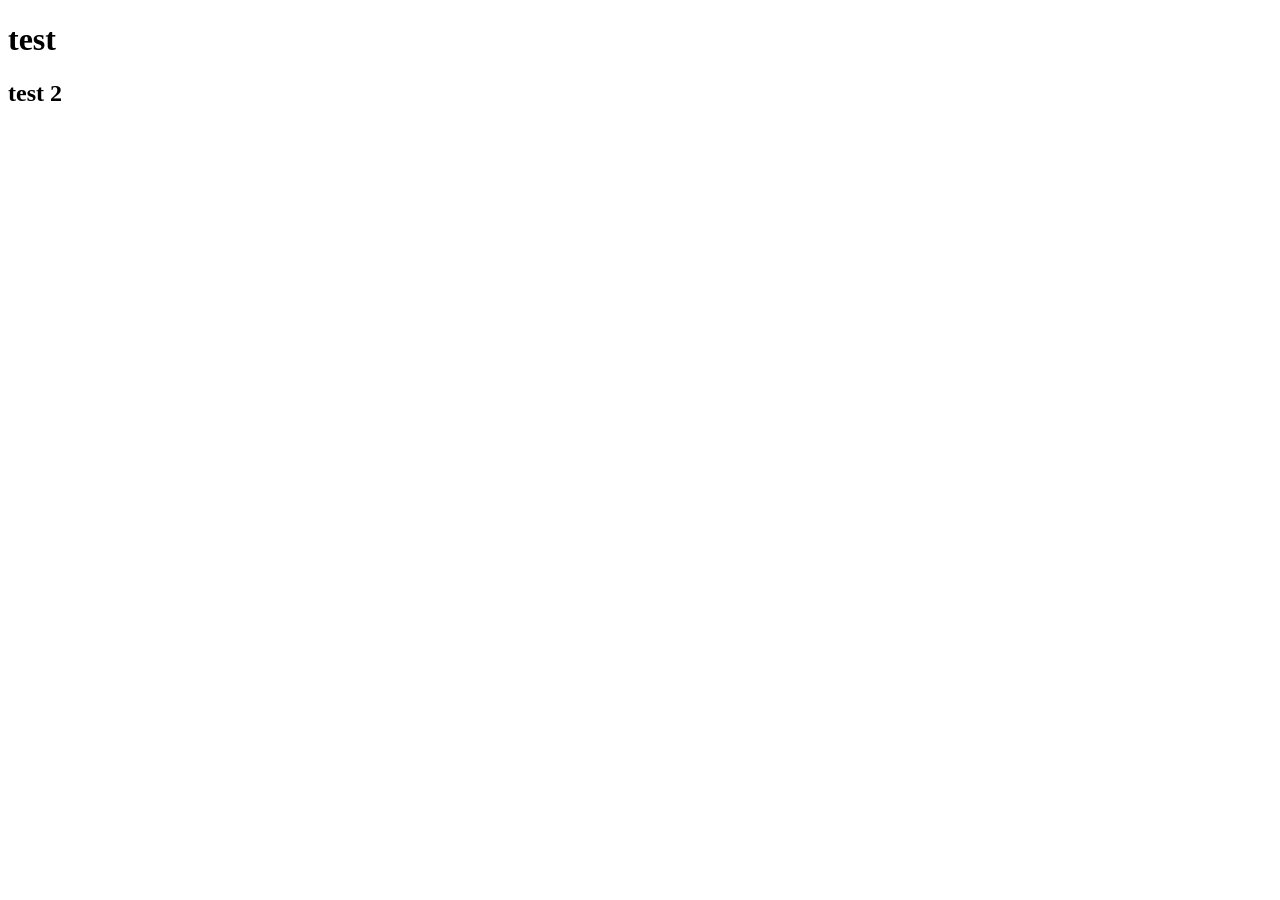
==== card_hovering_effect/index.html @ 5305d42c "solved git repo inside git repo problem" ====
<!DOCTYPE html>
<html lang="en">
  <head>
    <meta charset="UTF-8" />
    <meta http-equiv="X-UA-Compatible" content="IE=edge" />
    <meta name="viewport" content="width=device-width, initial-scale=1.0" />
    <title>Card Hovering Effect</title>

    <link rel="stylesheet" href="./style.css" />
  </head>

  <body>
    <h1>test</h1>
    <h2>test 2</h2>
  </body>
</html>
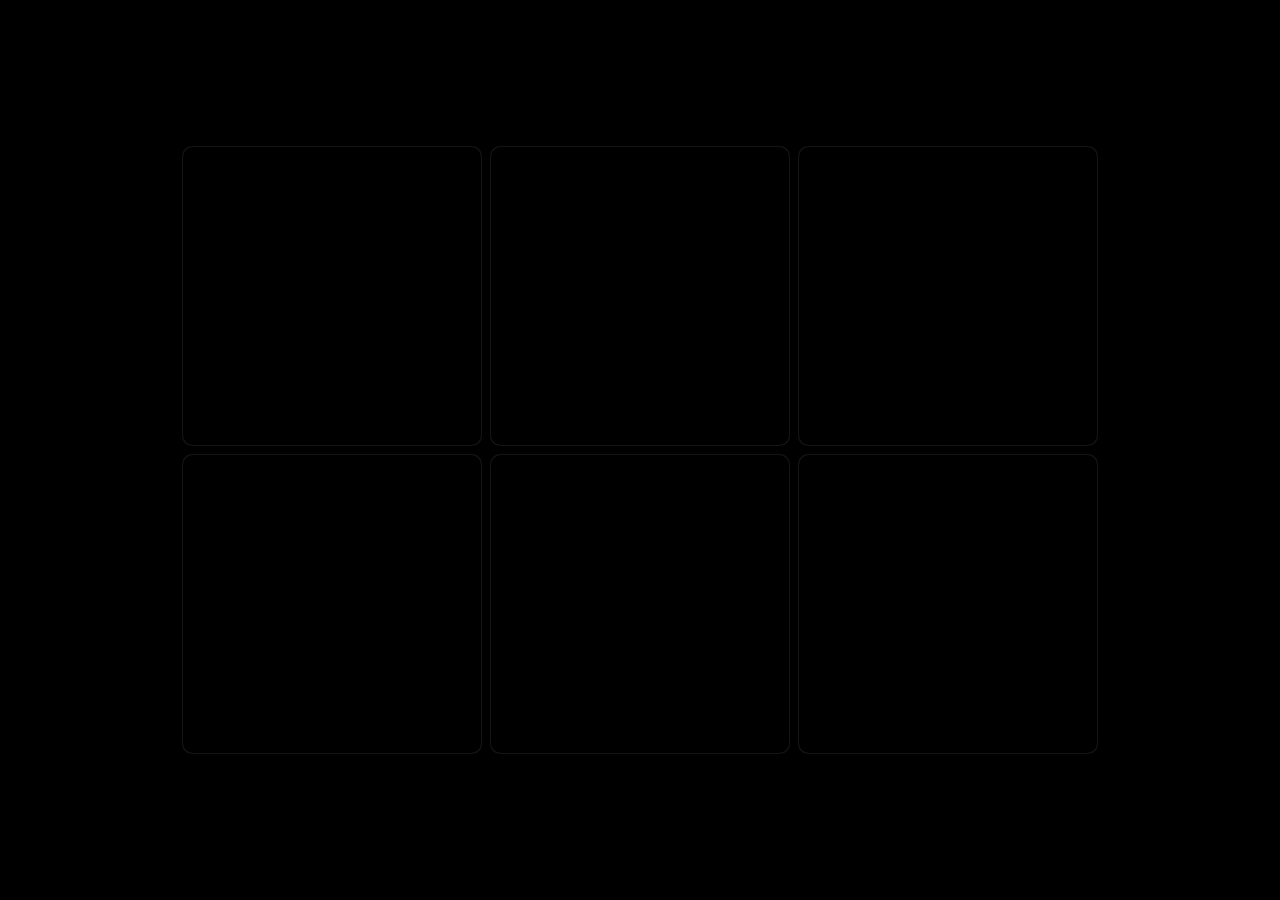
==== commit c8b19bea: "hovering cards effect done" ====
--- a/card_hovering_effect/index.html
+++ b/card_hovering_effect/index.html
@@ -10,7 +10,33 @@
   </head>
 
   <body>
-    <h1>test</h1>
-    <h2>test 2</h2>
+    <main id="card-container" class="app-container">
+      <div class="card">
+        <div class="card-content"></div>
+        <div class="card-border"></div>
+      </div>
+      <div class="card">
+        <div class="card-content"></div>
+        <div class="card-border"></div>
+      </div>
+      <div class="card">
+        <div class="card-content"></div>
+        <div class="card-border"></div>
+      </div>
+      <div class="card">
+        <div class="card-content"></div>
+        <div class="card-border"></div>
+      </div>
+      <div class="card">
+        <div class="card-content"></div>
+        <div class="card-border"></div>
+      </div>
+      <div class="card">
+        <div class="card-content"></div>
+        <div class="card-border"></div>
+      </div>
+    </main>
+
+    <script src="script.js"></script>
   </body>
 </html>
--- a/card_hovering_effect/style.css
+++ b/card_hovering_effect/style.css
@@ -0,0 +1,105 @@
+* {
+  padding: 0;
+  margin: 0;
+  box-sizing: border-box;
+}
+
+:root {
+  --card-width: 300px;
+}
+
+body {
+  width: 100vw;
+  height: 100vh;
+  background-color: rgb(0, 0, 0);
+  overflow: hidden;
+
+  display: flex;
+  align-items: center;
+  justify-content: center;
+}
+
+.app-container {
+  max-width: calc(var(--card-width) * 3 + 16px);
+  width: calc(var(--card-width) * 3 + 16px);
+  height: auto;
+
+  display: flex;
+  position: relative;
+  flex-direction: row;
+  flex-wrap: wrap;
+  gap: 8px;
+  align-items: center;
+  justify-content: center;
+}
+
+@media (max-width: 1000px) {
+  .app-container {
+    width: 100%;
+  }
+}
+
+.app-container .card {
+  width: var(--card-width);
+  aspect-ratio: 1/1;
+  border-radius: 10px;
+
+  display: flex;
+  position: relative;
+  align-items: center;
+  justify-content: center;
+  z-index: 0;
+
+  cursor: pointer;
+}
+
+.app-container:hover .card {
+  background: radial-gradient(
+    800px circle at var(--mouse-x) var(--mouse-y),
+    rgba(255, 255, 255, 0.3),
+    transparent 40%
+  );
+}
+
+.app-container .card .card-border {
+  position: absolute;
+  background-color: rgba(255, 255, 255, 0.08);
+  border-radius: 10px;
+
+  width: calc(var(--card-width));
+  height: calc(var(--card-width));
+  z-index: 1;
+}
+
+.app-container .card .card-content {
+  position: relative;
+
+  width: calc(var(--card-width) - 2px);
+  height: calc(var(--card-width) - 2px);
+
+  background-color: rgba(0, 0, 0, 1);
+  border-radius: 10px;
+  z-index: 2;
+}
+
+.app-container .card .card-content::before {
+  content: '';
+  position: relative;
+  display: inline-block;
+
+  width: 100%;
+  height: 100%;
+
+  background: radial-gradient(
+    350px circle at var(--mouse-x) var(--mouse-y),
+    rgba(255, 255, 255, 0.09),
+    transparent 75%
+  );
+
+  opacity: 0;
+  transition: opacity 0.25s ease-in;
+}
+
+.app-container .card:hover .card-content::before {
+  opacity: 1;
+}
